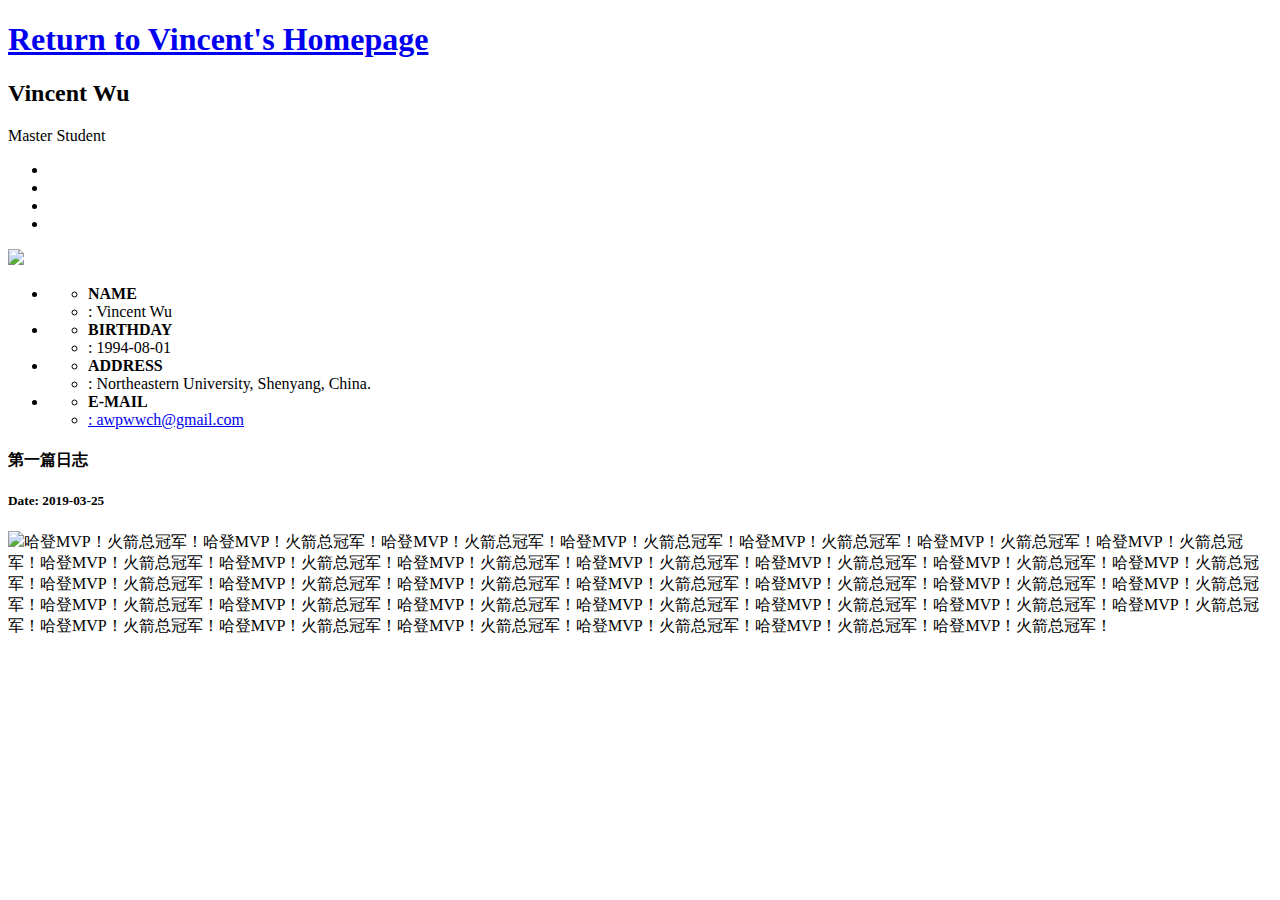
==== html/diary_1.html @ 8239b515 "update" ====
<!DOCTYPE html>
<html lang="zh">
  <head>
    <title>第一篇日志</title>
    <!-- for-mobile-apps -->
    <meta name="viewport" content="width=device-width, initial-scale=1">
    <meta http-equiv="Content-Type" content="text/html; charset=utf-8" />
    <meta name="keywords" content="" />
    <script type="application/x-javascript"> addEventListener("load", function() { setTimeout(hideURLbar, 0); }, false);
        function hideURLbar(){ window.scrollTo(0,1); } </script>
    <!-- //for-mobile-apps -->

    <!-- css -->
    <link href="css/bootstrap.css" rel="stylesheet" type="text/css" media="all" />
    <link href="css/font-awesome.css" rel="stylesheet"> 
    <link href="css/style.css" rel="stylesheet" type="text/css" media="all" />
    <link href="css/mystyle.css" rel="stylesheet" type="text/css" media="all" />

    <!-- js -->
    <script type="text/javascript" src="js/jquery-2.1.4.min.js"></script>

    <link href='http://fonts.googleapis.com/css?family=Oleo+Script:400,700' rel='stylesheet' type='text/css'>
    <link href='http://fonts.googleapis.com/css?family=Open+Sans:400,300,300italic,400italic,600,600italic,700,700italic,800,800italic' rel='stylesheet' type='text/css'>
    <link href="http://fonts.googleapis.com/css?family=Oswald:300,400,700" rel="stylesheet">

    <!-- icon -->
    <link rel="Shortcut Icon" href='favicon.ico'> 


    <!-- start-smooth-scrolling -->
    <script type="text/javascript" src="js/move-top.js"></script>
    <script type="text/javascript" src="js/easing.js"></script>
    <script type="text/javascript">
      jQuery(document).ready(function($) {
        $(".scroll").click(function(event){   
          event.preventDefault();
          $('html,body').animate({scrollTop:$(this.hash).offset().top},1000);
        });
      });
    </script>
    <!-- //start-smooth-scrolling -->

  </head>
  
  <body class="diary-body">

    <!-- banner -->
    <div class="banner-figures">
      <div class="banner">
        <div class="container banner-drop">
          <div class="header">
            <div class="header-left logo">  <!-- left of header -->
              <h1><a href="index.html">Return to Vincent's Homepage</a></h1>
            </div>
            <div class="clearfix"> </div>
          </div>
          <div class="name" >
            <h2>Vincent Wu</h2>
            <p>Master Student</p>
          </div>
          <div class="social-icons animated wow bounceInDown" data-wow-duration="1000ms" data-wow-delay="800ms">
            <ul class="top-links">
              <li><a target='_blank' href="https://www.facebook.com/wenchang.wu.180"><i class="fa fa-facebook"></i></a></li>
              <li><a target='_blank' href="https://twitter.com/wwch813"><i class="fa fa-twitter"></i></a></li>
              <li><a target='_blank' href="https://github.com/gfat813"><i class="fa fa-github"></i></a></li>
              <li><a target='_blank' href="https://weibo.com/p/1005055254874363/home?from=page_100505&mod=TAB#place"><i class="fa fa-weibo"></i></a></li>
            </ul>
          </div>
        </div>
        <div class="banner-btm-grid-w3ls">
          <div class="banner-left-wthree">
            <img src="images/cat.jpg" alt=" " class="img-responsive">
            <ul class="address">  
              <li>
                <ul class="address-text">
                  <li><b>NAME</b></li>
                  <li>: Vincent Wu</li>
                </ul>
              </li>
              <li>
                <ul class="address-text">
                  <li><b>BIRTHDAY</b></li>
                  <li>: 1994-08-01</li>
                </ul>
              </li>
              <li>
                <ul class="address-text">
                  <li><b>ADDRESS</b></li>
                  <li>: Northeastern University, Shenyang, China.</li>
                </ul>
              </li>
              <li>
                <ul class="address-text">
                  <li><b>E-MAIL</b></li>
                  <li><a href="mailto:awpwwch@gmail.com">: awpwwch@gmail.com</a></li>
                </ul>
              </li> 
            </ul>
          </div>
          <div class="clearfix"></div>
        </div>
      </div>
      <script>
        (function($){
          $(".menu-icon").on("click", function(){  // click to call function
            $(this).toggleClass("open");
            $(".container").toggleClass("nav-open");
            $("nav ul li").toggleClass("animate");
          });
          
        })(jQuery);
      </script>
    </div>
    <!-- //banner -->


    <!-- diary -->
    <div class="diary" id="diary">

      <!-- title -->
      <div class="diary-title">
        <h4 class="diary-title">第一篇日志</h4>
        <h5 class="diary-date"><b>Date: 2019-03-25</b></h5>
      </div>

      <!-- content -->
      <div class="diary-content">
        <p>
          <img src="images/harden.jpg"/>哈登MVP！火箭总冠军！哈登MVP！火箭总冠军！哈登MVP！火箭总冠军！哈登MVP！火箭总冠军！哈登MVP！火箭总冠军！哈登MVP！火箭总冠军！哈登MVP！火箭总冠军！哈登MVP！火箭总冠军！哈登MVP！火箭总冠军！哈登MVP！火箭总冠军！哈登MVP！火箭总冠军！哈登MVP！火箭总冠军！哈登MVP！火箭总冠军！哈登MVP！火箭总冠军！哈登MVP！火箭总冠军！哈登MVP！火箭总冠军！哈登MVP！火箭总冠军！哈登MVP！火箭总冠军！哈登MVP！火箭总冠军！哈登MVP！火箭总冠军！哈登MVP！火箭总冠军！哈登MVP！火箭总冠军！哈登MVP！火箭总冠军！哈登MVP！火箭总冠军！哈登MVP！火箭总冠军！哈登MVP！火箭总冠军！哈登MVP！火箭总冠军！哈登MVP！火箭总冠军！哈登MVP！火箭总冠军！哈登MVP！火箭总冠军！哈登MVP！火箭总冠军！哈登MVP！火箭总冠军！哈登MVP！火箭总冠军！哈登MVP！火箭总冠军！
        </p>
      </div>
    </div>
    <!-- //diary -->

    <script src="js/bars.js"></script>

    <!-- here stars scrolling icon -->
    <script type="text/javascript">
      $(document).ready(function() {
        /*
          var defaults = {
          containerID: 'toTop', // fading element id
          containerHoverID: 'toTopHover', // fading element hover id
          scrollSpeed: 1200,
          easingType: 'linear' 
          };
        */         
        $().UItoTop({ easingType: 'easeOutQuart' });
  
      });
    </script>
    <!-- //here ends scrolling icon -->

  </body>
</html>
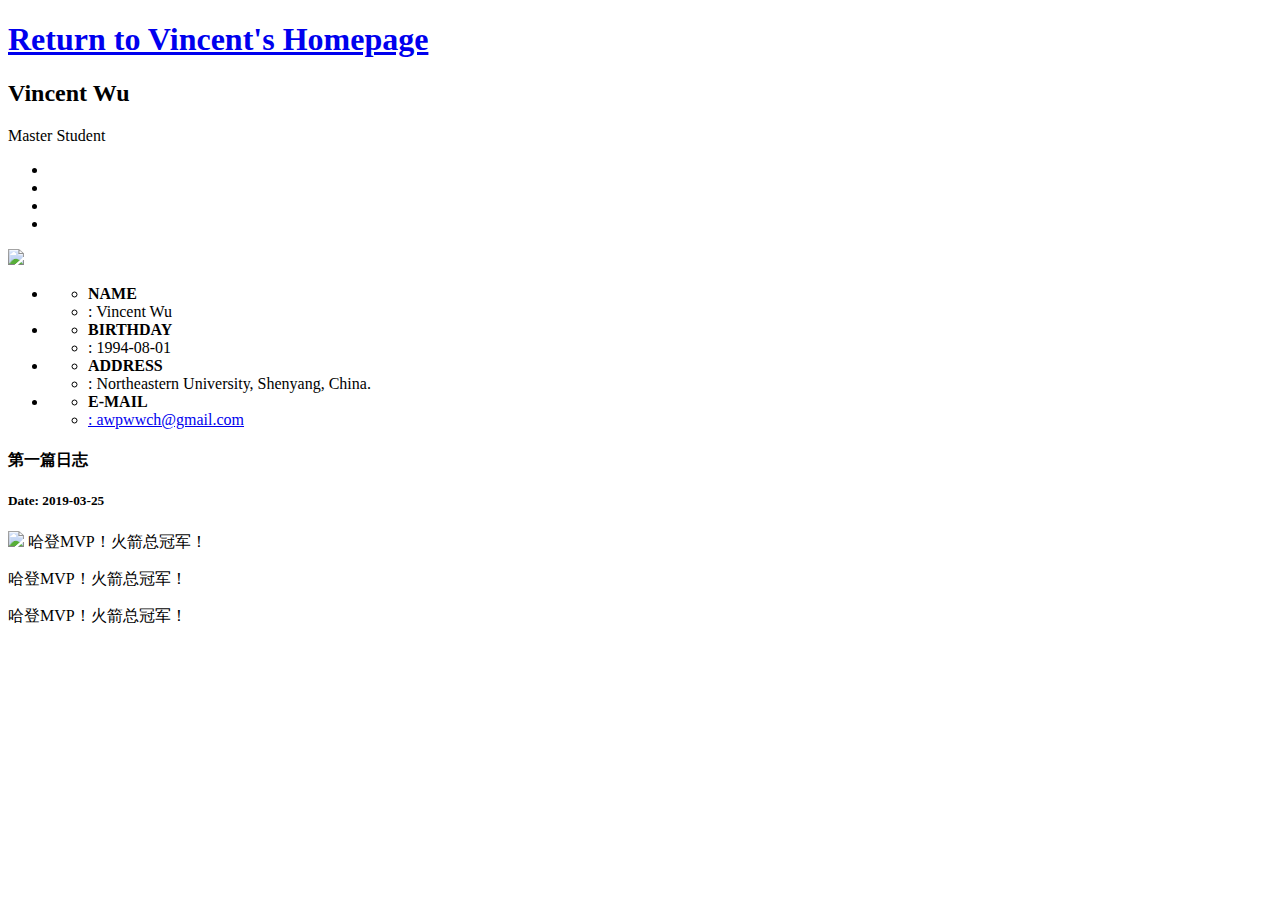
==== commit cdb83c6b: "190408 update" ====
--- a/html/diary_1.html
+++ b/html/diary_1.html
@@ -1,7 +1,7 @@
 <!DOCTYPE html>
 <html lang="zh">
   <head>
-    <title>第一篇日志</title>
+    <title>第一篇日志 - Vincent's Website</title>
     <!-- for-mobile-apps -->
     <meta name="viewport" content="width=device-width, initial-scale=1">
     <meta http-equiv="Content-Type" content="text/html; charset=utf-8" />
@@ -119,14 +119,21 @@
 
       <!-- title -->
       <div class="diary-title">
-        <h4 class="diary-title">第一篇日志</h4>
-        <h5 class="diary-date"><b>Date: 2019-03-25</b></h5>
+        <h4 class="main-title">第一篇日志</h4>
+        <h5 class="date"><b>Date: 2019-03-25</b></h5>
       </div>
 
       <!-- content -->
       <div class="diary-content">
         <p>
-          <img src="images/harden.jpg"/>哈登MVP！火箭总冠军！哈登MVP！火箭总冠军！哈登MVP！火箭总冠军！哈登MVP！火箭总冠军！哈登MVP！火箭总冠军！哈登MVP！火箭总冠军！哈登MVP！火箭总冠军！哈登MVP！火箭总冠军！哈登MVP！火箭总冠军！哈登MVP！火箭总冠军！哈登MVP！火箭总冠军！哈登MVP！火箭总冠军！哈登MVP！火箭总冠军！哈登MVP！火箭总冠军！哈登MVP！火箭总冠军！哈登MVP！火箭总冠军！哈登MVP！火箭总冠军！哈登MVP！火箭总冠军！哈登MVP！火箭总冠军！哈登MVP！火箭总冠军！哈登MVP！火箭总冠军！哈登MVP！火箭总冠军！哈登MVP！火箭总冠军！哈登MVP！火箭总冠军！哈登MVP！火箭总冠军！哈登MVP！火箭总冠军！哈登MVP！火箭总冠军！哈登MVP！火箭总冠军！哈登MVP！火箭总冠军！哈登MVP！火箭总冠军！哈登MVP！火箭总冠军！哈登MVP！火箭总冠军！哈登MVP！火箭总冠军！哈登MVP！火箭总冠军！
+          <img src="images/harden.jpg"/>
+          哈登MVP！火箭总冠军！
+        </p>
+        <p>
+          哈登MVP！火箭总冠军！
+        </p>
+        <p>
+          哈登MVP！火箭总冠军！
         </p>
       </div>
     </div>
